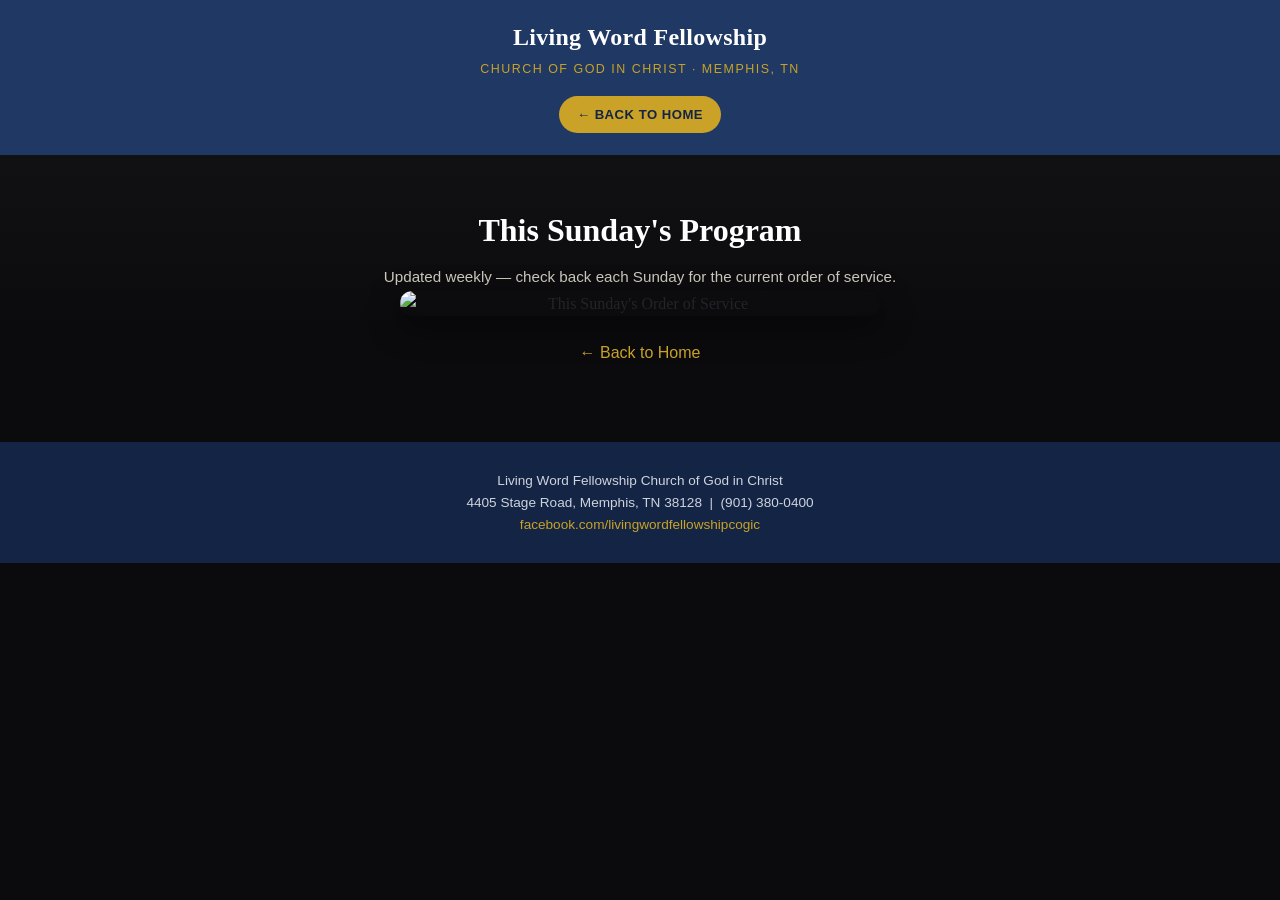
==== sunday-program.html @ d645e6fe "Add files via upload Add site files" ====
<!DOCTYPE html>
<html lang="en">
<head>
<meta charset="UTF-8">
<meta name="viewport" content="width=device-width, initial-scale=1.0">
<title>This Sunday's Program | Living Word Fellowship</title>
<link rel="stylesheet" href="style.css">
<style>
  .program-page{background:#0b0b0d;}
  .program-hero{
    background:linear-gradient(180deg,#111114 0%, #0b0b0d 100%);
    padding:50px 24px 36px;
    text-align:center;
  }
  .program-hero h1{
    font-family:'Georgia','Times New Roman',serif;
    color:#ffffff;
    font-size:2rem;
    margin:0 0 8px;
  }
  .program-hero p{
    font-family:Arial,Helvetica,sans-serif;
    color:#cfcac0;
    font-size:.95rem;
    margin:0;
  }
  .program-image-wrap{
    text-align:center;
    padding:0;
  }
  .program-image-wrap img{
    max-width:480px;
    width:100%;
    margin:0 auto;
    border-radius:12px;
    box-shadow:0 10px 30px rgba(0,0,0,.5);
  }
  .back-link{
    text-align:center;
    font-family:Arial,Helvetica,sans-serif;
    margin-top:24px;
  }
  .back-link a{color:var(--gold);}
</style>
</head>
<body class="program-page">

<header class="site-header">
  <span class="brand-name">Living Word Fellowship</span>
  <span class="brand-tag">Church of God in Christ &middot; Memphis, TN</span>
  <nav class="site-nav"><a href="index.html">&larr; Back to Home</a></nav>
</header>

<div class="program-hero">
  <h1>This Sunday's Program</h1>
  <p>Updated weekly &mdash; check back each Sunday for the current order of service.</p>
</div>

<main>
  <div class="program-image-wrap">
    <img src="https://raw.githubusercontent.com/lwf1cogic-lab/lwfsundayprogram/main/programimage.jpg" alt="This Sunday's Order of Service">
  </div>

  <p class="back-link"><a href="index.html">&larr; Back to Home</a></p>
</main>

<footer>
  <div>Living Word Fellowship Church of God in Christ</div>
  <div>4405 Stage Road, Memphis, TN 38128 &nbsp;|&nbsp; (901) 380-0400</div>
  <div><a href="https://www.facebook.com/livingwordfellowshipcogic" target="_blank" rel="noopener">facebook.com/livingwordfellowshipcogic</a></div>
</footer>

</body>
</html>
---- style.css ----
:root{
  --navy:#1F3864;
  --navy-dark:#132445;
  --gold:#C9A227;
  --gold-dark:#8A6D1E;
  --maroon:#5c1620;
  --maroon-dark:#3d0e15;
  --cream:#FAF6EC;
  --ink:#22242A;
  --gray:#5b5f68;
  --white:#ffffff;
  --radius:12px;
}
*{box-sizing:border-box;}
html,body{margin:0;padding:0;}
body{
  font-family:'Georgia','Times New Roman',serif;
  color:var(--ink);
  background:var(--cream);
  line-height:1.6;
}
a{color:var(--navy);text-decoration:none;}
a:hover{color:var(--gold-dark);}
img{max-width:100%;display:block;}

.site-header{
  background:var(--navy);
  color:var(--white);
  text-align:center;
  padding:18px 24px;
}
.brand-name{
  font-size:1.5rem;
  font-weight:700;
  letter-spacing:.3px;
}
.brand-tag{
  display:block;
  font-family:Arial,Helvetica,sans-serif;
  font-size:.78rem;
  color:var(--gold);
  text-transform:uppercase;
  letter-spacing:1.5px;
  margin-top:4px;
}
.pastor-line{
  display:block;
  font-family:'Georgia','Times New Roman',serif;
  font-style:italic;
  font-size:.88rem;
  color:#E7E2D3;
  margin-top:6px;
}
.address-line{
  display:block;
  font-family:Arial,Helvetica,sans-serif;
  font-size:.8rem;
  color:var(--gold);
  margin-top:4px;
}
.site-nav{
  margin-top:12px;
}
.site-nav a{
  display:inline-block;
  font-family:Arial,Helvetica,sans-serif;
  font-size:.82rem;
  font-weight:700;
  color:var(--navy-dark);
  background:var(--gold);
  padding:8px 18px;
  border-radius:20px;
  text-transform:uppercase;
  letter-spacing:.5px;
  margin:4px 6px;
}
.site-nav a:hover{background:#e0bd45;color:var(--navy-dark);}

.hero{
  background:linear-gradient(135deg,var(--navy) 0%,var(--navy-dark) 100%);
  color:var(--white);
  padding:56px 24px 64px;
  text-align:center;
}
.hero-photo{
  width:230px;
  height:auto;
  border-radius:var(--radius);
  object-fit:contain;
  border:5px solid var(--gold);
  margin:0 auto 22px;
  box-shadow:0 6px 18px rgba(0,0,0,.35);
  background:var(--white);
}
.hero h1{
  font-size:2.1rem;
  margin:0 0 12px;
  color:var(--white);
}
.hero p{
  font-family:Arial,Helvetica,sans-serif;
  font-size:1.05rem;
  color:#E7E2D3;
  max-width:600px;
  margin:0 auto;
}

main{
  max-width:900px;
  margin:-34px auto 0;
  padding:0 24px 60px;
  position:relative;
  z-index:2;
}
section{margin-bottom:44px;}
.panel{
  background:var(--white);
  border-radius:var(--radius);
  box-shadow:0 6px 22px rgba(0,0,0,.10);
  padding:34px;
}
h2{
  color:var(--navy);
  font-size:1.6rem;
  border-bottom:3px solid var(--gold);
  display:inline-block;
  padding-bottom:6px;
  margin:0 0 18px;
}
.lead{font-family:Arial,Helvetica,sans-serif;color:var(--gray);font-size:1.02rem;}

.announce-panel{
  border-top:5px solid var(--gold);
}
.announce-text{
  background:var(--cream);
  border-left:4px solid var(--gold);
  border-radius:6px;
  padding:18px 20px;
  color:var(--ink);
  font-size:1rem;
  line-height:1.7;
}
.announce-text p{margin:0 0 14px;}
.announce-text p:last-child{margin-bottom:0;}
.announce-text h3{
  color:var(--navy);
  font-size:1.05rem;
  margin:18px 0 8px;
}
.announce-text h3:first-child{margin-top:0;}
.announce-text ul{margin:0 0 14px;padding-left:22px;}
.announce-text li{margin-bottom:4px;}
.welcome-msg{
  background:var(--cream);
  border-left:4px solid var(--navy);
  border-radius:6px;
  padding:16px 18px;
  margin:0 0 28px;
  font-style:italic;
  color:var(--ink);
}
.announce-block{
  margin-bottom:26px;
}
.announce-block:last-child{margin-bottom:0;}
.announce-block h3{
  margin:0 0 10px;
  font-size:1.1rem;
  color:var(--navy-dark);
}
.announce-list{
  list-style:none;
  margin:0 0 18px;
  padding:0;
  font-family:Arial,Helvetica,sans-serif;
}
.announce-list li{
  background:var(--cream);
  border-left:4px solid var(--gold);
  border-radius:6px;
  padding:14px 18px;
  margin-bottom:12px;
  color:var(--ink);
  font-size:.98rem;
}
.announce-list li strong{color:var(--navy);}
.announce-note{
  font-style:italic;
  font-size:.85rem;
  color:#9a8b4a;
  margin:0;
}

table.times{
  width:100%;
  border-collapse:collapse;
  font-family:Arial,Helvetica,sans-serif;
  background:var(--white);
  border-radius:8px;
  overflow:hidden;
}
table.times th, table.times td{
  padding:12px 16px;
  text-align:left;
  border-bottom:1px solid #eee1c0;
}
table.times th{
  background:var(--navy);
  color:var(--white);
  font-size:.82rem;
  text-transform:uppercase;
  letter-spacing:.5px;
}
table.times tr:nth-child(even) td{background:var(--cream);}
table.times tr:last-child td{border-bottom:none;}

.give-panel{
  background:linear-gradient(160deg,var(--maroon) 0%,var(--maroon-dark) 100%);
  color:#f3e6e6;
}
.give-panel h2{color:var(--white);border-bottom-color:var(--gold);}
.verse{
  font-style:italic;
  font-size:1.05rem;
  text-align:center;
  max-width:560px;
  margin:0 auto 28px;
  color:#f0dede;
}
.verse cite{
  display:block;
  margin-top:8px;
  font-style:normal;
  font-family:Arial,Helvetica,sans-serif;
  font-size:.82rem;
  color:var(--gold);
}

.give-grid{
  display:grid;
  grid-template-columns:repeat(auto-fit,minmax(220px,1fr));
  gap:20px;
}
.give-card{
  background:rgba(255,255,255,.06);
  border:1px solid rgba(255,255,255,.18);
  border-radius:var(--radius);
  padding:24px 20px;
  text-align:center;
}
.give-card h3{
  margin:0 0 6px;
  color:var(--white);
  font-size:1.1rem;
}
.give-card p{
  font-family:Arial,Helvetica,sans-serif;
  font-size:.88rem;
  color:#e8d6d6;
  margin:0 0 16px;
}
.qr-img{
  width:150px;
  height:150px;
  margin:0 auto 16px;
  background:var(--white);
  padding:10px;
  border-radius:8px;
  box-shadow:0 3px 10px rgba(0,0,0,.25);
}
.give-btn{
  display:inline-block;
  background:var(--gold);
  color:var(--maroon-dark);
  font-family:Arial,Helvetica,sans-serif;
  font-weight:700;
  padding:11px 22px;
  border-radius:6px;
  transition:transform .15s ease;
}
.give-btn:hover{
  transform:translateY(-2px);
  background:#e0bd45;
  color:var(--maroon-dark);
}
.program-btn{
  background:var(--navy);
  color:var(--white);
}
.program-btn:hover{
  background:var(--navy-dark);
  color:var(--white);
}

.address-grid{
  display:grid;
  grid-template-columns:1fr 1fr;
  gap:26px;
  align-items:center;
}
.address-grid .lead strong{color:var(--navy);}
.map-wrap{border-radius:var(--radius);overflow:hidden;box-shadow:0 1px 4px rgba(0,0,0,.08);}
.map-wrap iframe{width:100%;height:260px;border:0;display:block;}

@media (max-width:700px){
  .address-grid{grid-template-columns:1fr;}
  .hero h1{font-size:1.7rem;}
  main{margin-top:-24px;}
  .panel{padding:24px;}
}

footer{
  background:var(--navy-dark);
  color:#cfd3dc;
  font-family:Arial,Helvetica,sans-serif;
  padding:28px 24px;
  text-align:center;
  font-size:.85rem;
}
footer a{color:var(--gold);}
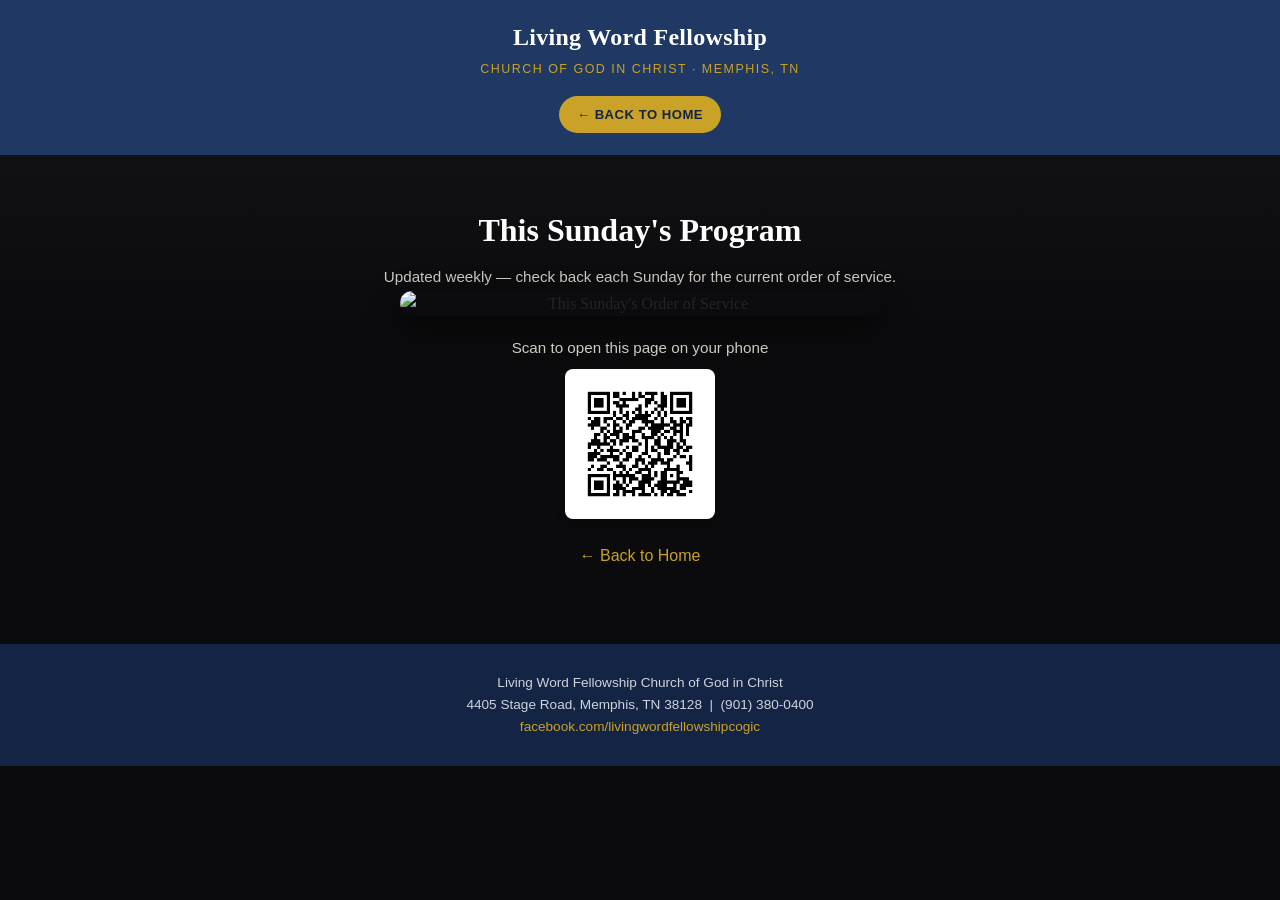
==== commit 157a625d: "Update sunday-program.html" ====
--- a/sunday-program.html
+++ b/sunday-program.html
@@ -60,6 +60,10 @@
   <div class="program-image-wrap">
     <img src="https://raw.githubusercontent.com/lwf1cogic-lab/lwfsundayprogram/main/programimage.jpg" alt="This Sunday's Order of Service">
   </div>
+  <div style="text-align:center; margin-top:20px; font-family:Arial,Helvetica,sans-serif; color:#cfcac0;">
+    <p style="margin:0 0 8px; font-size:.95rem;">Scan to open this page on your phone</p>
+    <img class="qr-img" src="qr-sunday-program.png" alt="QR code linking to this Sunday's Program page" width="120" height="120">
+  </div>
 
   <p class="back-link"><a href="index.html">&larr; Back to Home</a></p>
 </main>
